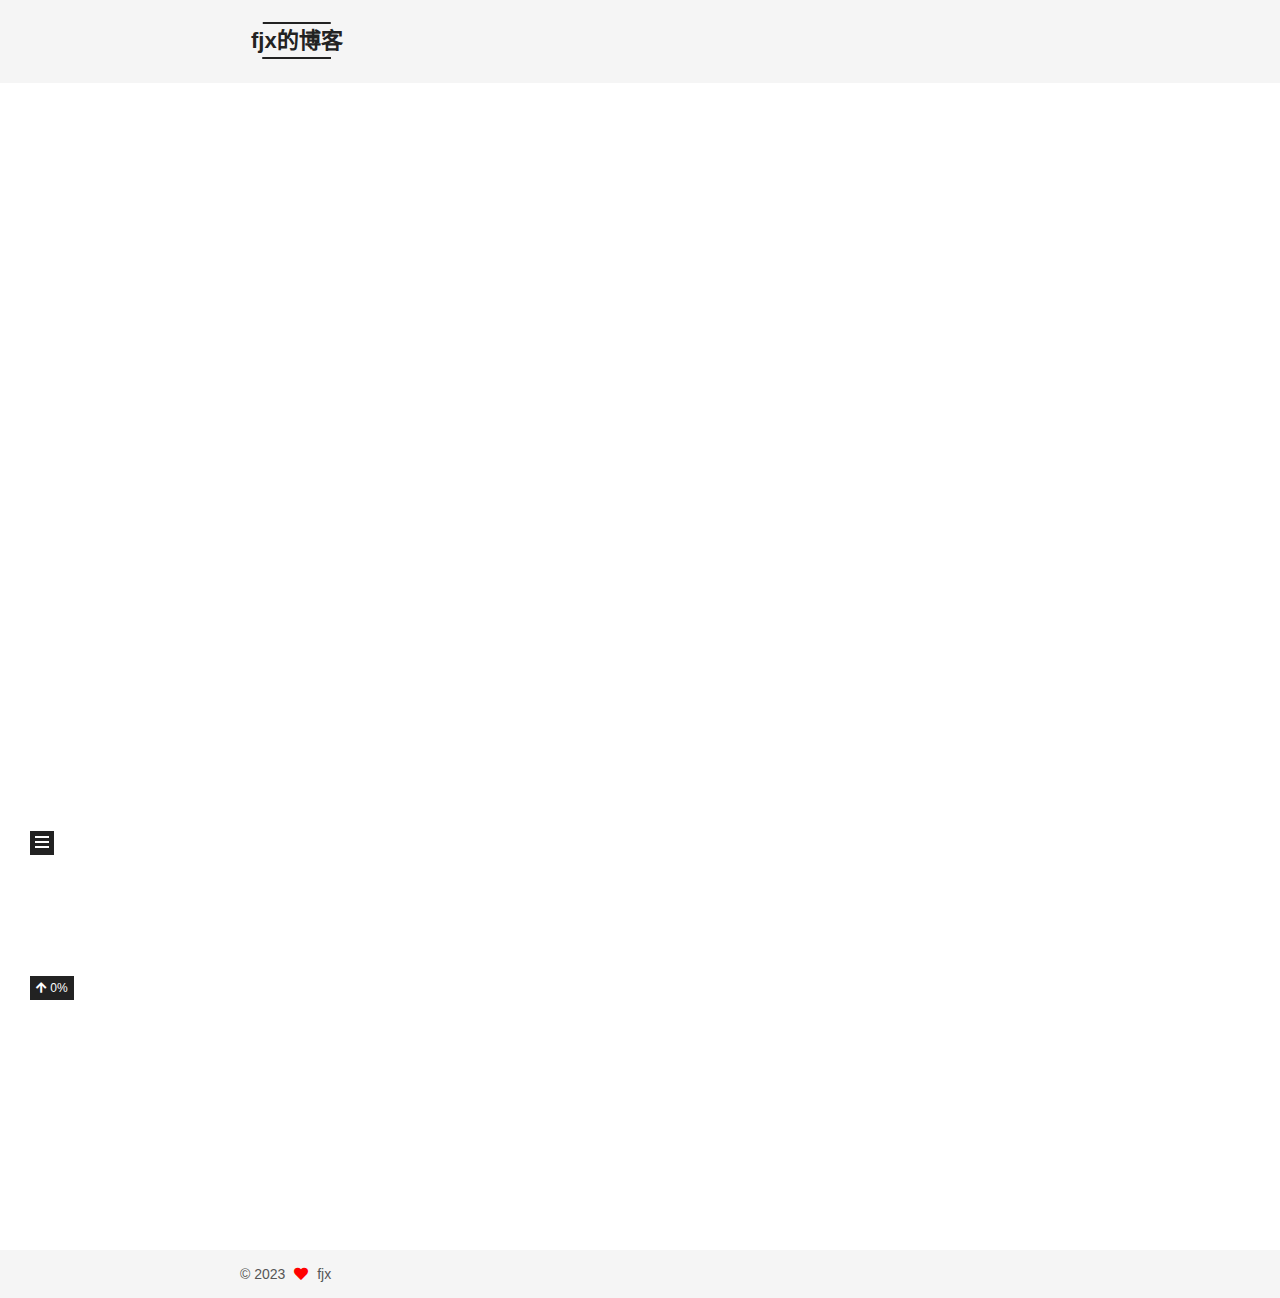
==== index.html @ c4d7c72d "Site updated: 2023-02-13 19:22:12" ====
<!DOCTYPE html>
<html lang="zh-CN">
<head>
  <meta charset="UTF-8">
<meta name="viewport" content="width=device-width, initial-scale=1, maximum-scale=2">
<meta name="theme-color" content="#222">
<meta name="generator" content="Hexo 6.3.0">
  <link rel="apple-touch-icon" sizes="180x180" href="/images/apple-touch-icon-next.png">
  <link rel="icon" type="image/png" sizes="32x32" href="/images/favicon-32x32-next.png">
  <link rel="icon" type="image/png" sizes="16x16" href="/images/favicon-16x16-next.png">
  <link rel="mask-icon" href="/images/logo.svg" color="#222">

<link rel="stylesheet" href="/css/main.css">


<link rel="stylesheet" href="/lib/font-awesome/css/all.min.css">

<script id="hexo-configurations">
    var NexT = window.NexT || {};
    var CONFIG = {"hostname":"example.com","root":"/","scheme":"Mist","version":"7.8.0","exturl":false,"sidebar":{"position":"left","display":"post","padding":18,"offset":12,"onmobile":false},"copycode":{"enable":false,"show_result":false,"style":null},"back2top":{"enable":true,"sidebar":false,"scrollpercent":true},"bookmark":{"enable":false,"color":"#222","save":"auto"},"fancybox":false,"mediumzoom":false,"lazyload":false,"pangu":false,"comments":{"style":"tabs","active":null,"storage":true,"lazyload":false,"nav":null},"algolia":{"hits":{"per_page":10},"labels":{"input_placeholder":"Search for Posts","hits_empty":"We didn't find any results for the search: ${query}","hits_stats":"${hits} results found in ${time} ms"}},"localsearch":{"enable":false,"trigger":"auto","top_n_per_article":1,"unescape":false,"preload":false},"motion":{"enable":true,"async":false,"transition":{"post_block":"fadeIn","post_header":"slideDownIn","post_body":"slideDownIn","coll_header":"slideLeftIn","sidebar":"slideUpIn"}},"path":"search.xml"};
  </script>

  <meta property="og:type" content="website">
<meta property="og:title" content="fjx的博客">
<meta property="og:url" content="http://example.com/index.html">
<meta property="og:site_name" content="fjx的博客">
<meta property="og:locale" content="zh_CN">
<meta property="article:author" content="fjx">
<meta name="twitter:card" content="summary">

<link rel="canonical" href="http://example.com/">


<script id="page-configurations">
  // https://hexo.io/docs/variables.html
  CONFIG.page = {
    sidebar: "",
    isHome : true,
    isPost : false,
    lang   : 'zh-CN'
  };
</script>

  <title>fjx的博客</title>
  






  <noscript>
  <style>
  .use-motion .brand,
  .use-motion .menu-item,
  .sidebar-inner,
  .use-motion .post-block,
  .use-motion .pagination,
  .use-motion .comments,
  .use-motion .post-header,
  .use-motion .post-body,
  .use-motion .collection-header { opacity: initial; }

  .use-motion .site-title,
  .use-motion .site-subtitle {
    opacity: initial;
    top: initial;
  }

  .use-motion .logo-line-before i { left: initial; }
  .use-motion .logo-line-after i { right: initial; }
  </style>
</noscript>

</head>

<body itemscope itemtype="http://schema.org/WebPage">
  <div class="container use-motion">
    <div class="headband"></div>

    <header class="header" itemscope itemtype="http://schema.org/WPHeader">
      <div class="header-inner"><div class="site-brand-container">
  <div class="site-nav-toggle">
    <div class="toggle" aria-label="切换导航栏">
      <span class="toggle-line toggle-line-first"></span>
      <span class="toggle-line toggle-line-middle"></span>
      <span class="toggle-line toggle-line-last"></span>
    </div>
  </div>

  <div class="site-meta">

    <a href="/" class="brand" rel="start">
      <span class="logo-line-before"><i></i></span>
      <h1 class="site-title">fjx的博客</h1>
      <span class="logo-line-after"><i></i></span>
    </a>
  </div>

  <div class="site-nav-right">
    <div class="toggle popup-trigger">
    </div>
  </div>
</div>




<nav class="site-nav">
  <ul id="menu" class="main-menu menu">
        <li class="menu-item menu-item-home">

    <a href="/" rel="section"><i class="home fa-fw"></i>首页</a>

  </li>
        <li class="menu-item menu-item-tags">

    <a href="/tags/" rel="section"><i class="tags fa-fw"></i>标签</a>

  </li>
        <li class="menu-item menu-item-categories">

    <a href="/categories/" rel="section"><i class="th fa-fw"></i>分类</a>

  </li>
        <li class="menu-item menu-item-archives">

    <a href="/archives/" rel="section"><i class="archive fa-fw"></i>归档</a>

  </li>
  </ul>
</nav>




</div>
    </header>

    
  <div class="back-to-top">
    <i class="fa fa-arrow-up"></i>
    <span>0%</span>
  </div>


    <main class="main">
      <div class="main-inner">
        <div class="content-wrap">
          

          <div class="content index posts-expand">
            
      
  
  
  <article itemscope itemtype="http://schema.org/Article" class="post-block" lang="zh-CN">
    <link itemprop="mainEntityOfPage" href="http://example.com/2023/02/13/hello-world/">

    <span hidden itemprop="author" itemscope itemtype="http://schema.org/Person">
      <meta itemprop="image" content="/images/avatar.gif">
      <meta itemprop="name" content="fjx">
      <meta itemprop="description" content="">
    </span>

    <span hidden itemprop="publisher" itemscope itemtype="http://schema.org/Organization">
      <meta itemprop="name" content="fjx的博客">
    </span>
      <header class="post-header">
        <h2 class="post-title" itemprop="name headline">
          
            <a href="/2023/02/13/hello-world/" class="post-title-link" itemprop="url">Hello World</a>
        </h2>

        <div class="post-meta">
            <span class="post-meta-item">
              <span class="post-meta-item-icon">
                <i class="far fa-calendar"></i>
              </span>
              <span class="post-meta-item-text">发表于</span>

              <time title="创建时间：2023-02-13 19:00:33" itemprop="dateCreated datePublished" datetime="2023-02-13T19:00:33+08:00">2023-02-13</time>
            </span>

          

        </div>
      </header>

    
    
    
    <div class="post-body" itemprop="articleBody">

      
          <p>Welcome to <a target="_blank" rel="noopener" href="https://hexo.io/">Hexo</a>! This is your very first post. Check <a target="_blank" rel="noopener" href="https://hexo.io/docs/">documentation</a> for more info. If you get any problems when using Hexo, you can find the answer in <a target="_blank" rel="noopener" href="https://hexo.io/docs/troubleshooting.html">troubleshooting</a> or you can ask me on <a target="_blank" rel="noopener" href="https://github.com/hexojs/hexo/issues">GitHub</a>.</p>
<h2 id="Quick-Start"><a href="#Quick-Start" class="headerlink" title="Quick Start"></a>Quick Start</h2><h3 id="Create-a-new-post"><a href="#Create-a-new-post" class="headerlink" title="Create a new post"></a>Create a new post</h3><figure class="highlight bash"><table><tr><td class="gutter"><pre><span class="line">1</span><br></pre></td><td class="code"><pre><span class="line">$ hexo new <span class="string">&quot;My New Post&quot;</span></span><br></pre></td></tr></table></figure>

<p>More info: <a target="_blank" rel="noopener" href="https://hexo.io/docs/writing.html">Writing</a></p>
<h3 id="Run-server"><a href="#Run-server" class="headerlink" title="Run server"></a>Run server</h3><figure class="highlight bash"><table><tr><td class="gutter"><pre><span class="line">1</span><br></pre></td><td class="code"><pre><span class="line">$ hexo server</span><br></pre></td></tr></table></figure>

<p>More info: <a target="_blank" rel="noopener" href="https://hexo.io/docs/server.html">Server</a></p>
<h3 id="Generate-static-files"><a href="#Generate-static-files" class="headerlink" title="Generate static files"></a>Generate static files</h3><figure class="highlight bash"><table><tr><td class="gutter"><pre><span class="line">1</span><br></pre></td><td class="code"><pre><span class="line">$ hexo generate</span><br></pre></td></tr></table></figure>

<p>More info: <a target="_blank" rel="noopener" href="https://hexo.io/docs/generating.html">Generating</a></p>
<h3 id="Deploy-to-remote-sites"><a href="#Deploy-to-remote-sites" class="headerlink" title="Deploy to remote sites"></a>Deploy to remote sites</h3><figure class="highlight bash"><table><tr><td class="gutter"><pre><span class="line">1</span><br></pre></td><td class="code"><pre><span class="line">$ hexo deploy</span><br></pre></td></tr></table></figure>

<p>More info: <a target="_blank" rel="noopener" href="https://hexo.io/docs/one-command-deployment.html">Deployment</a></p>

      
    </div>

    
    
    
      <footer class="post-footer">
        <div class="post-eof"></div>
      </footer>
  </article>
  
  
  


  



          </div>
          

<script>
  window.addEventListener('tabs:register', () => {
    let { activeClass } = CONFIG.comments;
    if (CONFIG.comments.storage) {
      activeClass = localStorage.getItem('comments_active') || activeClass;
    }
    if (activeClass) {
      let activeTab = document.querySelector(`a[href="#comment-${activeClass}"]`);
      if (activeTab) {
        activeTab.click();
      }
    }
  });
  if (CONFIG.comments.storage) {
    window.addEventListener('tabs:click', event => {
      if (!event.target.matches('.tabs-comment .tab-content .tab-pane')) return;
      let commentClass = event.target.classList[1];
      localStorage.setItem('comments_active', commentClass);
    });
  }
</script>

        </div>
          
  
  <div class="toggle sidebar-toggle">
    <span class="toggle-line toggle-line-first"></span>
    <span class="toggle-line toggle-line-middle"></span>
    <span class="toggle-line toggle-line-last"></span>
  </div>

  <aside class="sidebar">
    <div class="sidebar-inner">

      <ul class="sidebar-nav motion-element">
        <li class="sidebar-nav-toc">
          文章目录
        </li>
        <li class="sidebar-nav-overview">
          站点概览
        </li>
      </ul>

      <!--noindex-->
      <div class="post-toc-wrap sidebar-panel">
      </div>
      <!--/noindex-->

      <div class="site-overview-wrap sidebar-panel">
        <div class="site-author motion-element" itemprop="author" itemscope itemtype="http://schema.org/Person">
  <p class="site-author-name" itemprop="name">fjx</p>
  <div class="site-description" itemprop="description"></div>
</div>
<div class="site-state-wrap motion-element">
  <nav class="site-state">
      <div class="site-state-item site-state-posts">
          <a href="/archives/">
        
          <span class="site-state-item-count">1</span>
          <span class="site-state-item-name">日志</span>
        </a>
      </div>
  </nav>
</div>



      </div>

    </div>
  </aside>
  <div id="sidebar-dimmer"></div>


      </div>
    </main>

    <footer class="footer">
      <div class="footer-inner">
        

        

<div class="copyright">
  
  &copy; 
  <span itemprop="copyrightYear">2023</span>
  <span class="with-love">
    <i class="fa fa-heart"></i>
  </span>
  <span class="author" itemprop="copyrightHolder">fjx</span>
</div>

<!--
  <div class="powered-by">由 <a href="https://hexo.io/" class="theme-link" rel="noopener" target="_blank">Hexo</a> & <a href="https://mist.theme-next.org/" class="theme-link" rel="noopener" target="_blank">NexT.Mist</a> 强力驱动
  </div>-->

        








      </div>
    </footer>
  </div>

  
  <script src="/lib/anime.min.js"></script>
  <script src="/lib/velocity/velocity.min.js"></script>
  <script src="/lib/velocity/velocity.ui.min.js"></script>

<script src="/js/utils.js"></script>

<script src="/js/motion.js"></script>


<script src="/js/schemes/muse.js"></script>


<script src="/js/next-boot.js"></script>




  















  

  

</body>
</html>
---- css/main.css ----
:root {
  --body-bg-color: #fff;
  --content-bg-color: #f5f5f5;
  --card-bg-color: #f5f5f5;
  --text-color: #555;
  --blockquote-color: #666;
  --link-color: #555;
  --link-hover-color: #222;
  --brand-color: #222;
  --brand-hover-color: #222;
  --table-row-odd-bg-color: #f9f9f9;
  --table-row-hover-bg-color: #f5f5f5;
  --menu-item-bg-color: #ddd;
  --btn-default-bg: transparent;
  --btn-default-color: var(--link-color);
  --btn-default-border-color: var(--link-color);
  --btn-default-hover-bg: transparent;
  --btn-default-hover-color: var(--link-hover-color);
  --btn-default-hover-border-color: var(--link-hover-color);
}
html {
  line-height: 1.15; /* 1 */
  -webkit-text-size-adjust: 100%; /* 2 */
}
body {
  margin: 0;
}
main {
  display: block;
}
h1 {
  font-size: 2em;
  margin: 0.67em 0;
}
hr {
  box-sizing: content-box; /* 1 */
  height: 0; /* 1 */
  overflow: visible; /* 2 */
}
pre {
  font-family: monospace, monospace; /* 1 */
  font-size: 1em; /* 2 */
}
a {
  background: transparent;
}
abbr[title] {
  border-bottom: none; /* 1 */
  text-decoration: underline; /* 2 */
  text-decoration: underline dotted; /* 2 */
}
b,
strong {
  font-weight: bolder;
}
code,
kbd,
samp {
  font-family: monospace, monospace; /* 1 */
  font-size: 1em; /* 2 */
}
small {
  font-size: 80%;
}
sub,
sup {
  font-size: 75%;
  line-height: 0;
  position: relative;
  vertical-align: baseline;
}
sub {
  bottom: -0.25em;
}
sup {
  top: -0.5em;
}
img {
  border-style: none;
}
button,
input,
optgroup,
select,
textarea {
  font-family: inherit; /* 1 */
  font-size: 100%; /* 1 */
  line-height: 1.15; /* 1 */
  margin: 0; /* 2 */
}
button,
input {
/* 1 */
  overflow: visible;
}
button,
select {
/* 1 */
  text-transform: none;
}
button,
[type='button'],
[type='reset'],
[type='submit'] {
  -webkit-appearance: button;
}
button::-moz-focus-inner,
[type='button']::-moz-focus-inner,
[type='reset']::-moz-focus-inner,
[type='submit']::-moz-focus-inner {
  border-style: none;
  padding: 0;
}
button:-moz-focusring,
[type='button']:-moz-focusring,
[type='reset']:-moz-focusring,
[type='submit']:-moz-focusring {
  outline: 1px dotted ButtonText;
}
fieldset {
  padding: 0.35em 0.75em 0.625em;
}
legend {
  box-sizing: border-box; /* 1 */
  color: inherit; /* 2 */
  display: table; /* 1 */
  max-width: 100%; /* 1 */
  padding: 0; /* 3 */
  white-space: normal; /* 1 */
}
progress {
  vertical-align: baseline;
}
textarea {
  overflow: auto;
}
[type='checkbox'],
[type='radio'] {
  box-sizing: border-box; /* 1 */
  padding: 0; /* 2 */
}
[type='number']::-webkit-inner-spin-button,
[type='number']::-webkit-outer-spin-button {
  height: auto;
}
[type='search'] {
  outline-offset: -2px; /* 2 */
  -webkit-appearance: textfield; /* 1 */
}
[type='search']::-webkit-search-decoration {
  -webkit-appearance: none;
}
::-webkit-file-upload-button {
  font: inherit; /* 2 */
  -webkit-appearance: button; /* 1 */
}
details {
  display: block;
}
summary {
  display: list-item;
}
template {
  display: none;
}
[hidden] {
  display: none;
}
::selection {
  background: #262a30;
  color: #eee;
}
html,
body {
  height: 100%;
}
body {
  background: var(--body-bg-color);
  color: var(--text-color);
  font-family: 'Lato', "PingFang SC", "Microsoft YaHei", sans-serif;
  font-size: 1em;
  line-height: 2;
}
@media (max-width: 991px) {
  body {
    padding-left: 0 !important;
    padding-right: 0 !important;
  }
}
h1,
h2,
h3,
h4,
h5,
h6 {
  font-family: 'Lato', "PingFang SC", "Microsoft YaHei", sans-serif;
  font-weight: bold;
  line-height: 1.5;
  margin: 20px 0 15px;
}
h1 {
  font-size: 1.5em;
}
h2 {
  font-size: 1.375em;
}
h3 {
  font-size: 1.25em;
}
h4 {
  font-size: 1.125em;
}
h5 {
  font-size: 1em;
}
h6 {
  font-size: 0.875em;
}
p {
  margin: 0 0 20px 0;
}
a,
span.exturl {
  border-bottom: 1px solid #ccc;
  color: var(--link-color);
  outline: 0;
  text-decoration: none;
  overflow-wrap: break-word;
  word-wrap: break-word;
  cursor: pointer;
}
a:hover,
span.exturl:hover {
  border-bottom-color: var(--link-hover-color);
  color: var(--link-hover-color);
}
iframe,
img,
video {
  display: block;
  margin-left: auto;
  margin-right: auto;
  max-width: 100%;
}
hr {
  background-image: repeating-linear-gradient(-45deg, #ddd, #ddd 4px, transparent 4px, transparent 8px);
  border: 0;
  height: 3px;
  margin: 40px 0;
}
blockquote {
  border-left: 4px solid #ddd;
  color: var(--blockquote-color);
  margin: 0;
  padding: 0 15px;
}
blockquote cite::before {
  content: '-';
  padding: 0 5px;
}
dt {
  font-weight: bold;
}
dd {
  margin: 0;
  padding: 0;
}
kbd {
  background-color: #f5f5f5;
  background-image: linear-gradient(#eee, #fff, #eee);
  border: 1px solid #ccc;
  border-radius: 0.2em;
  box-shadow: 0.1em 0.1em 0.2em rgba(0,0,0,0.1);
  color: #555;
  font-family: inherit;
  padding: 0.1em 0.3em;
  white-space: nowrap;
}
.table-container {
  overflow: auto;
}
table {
  border-collapse: collapse;
  border-spacing: 0;
  font-size: 0.875em;
  margin: 0 0 20px 0;
  width: 100%;
}
tbody tr:nth-of-type(odd) {
  background: var(--table-row-odd-bg-color);
}
tbody tr:hover {
  background: var(--table-row-hover-bg-color);
}
caption,
th,
td {
  font-weight: normal;
  padding: 8px;
  vertical-align: middle;
}
th,
td {
  border: 1px solid #ddd;
  border-bottom: 3px solid #ddd;
}
th {
  font-weight: 700;
  padding-bottom: 10px;
}
td {
  border-bottom-width: 1px;
}
.btn {
  background: var(--btn-default-bg);
  border: 2px solid var(--btn-default-border-color);
  border-radius: 0;
  color: var(--btn-default-color);
  display: inline-block;
  font-size: 0.875em;
  line-height: 2;
  padding: 0 20px;
  text-decoration: none;
  transition-property: background-color;
  transition-delay: 0s;
  transition-duration: 0.2s;
  transition-timing-function: ease-in-out;
}
.btn:hover {
  background: var(--btn-default-hover-bg);
  border-color: var(--btn-default-hover-border-color);
  color: var(--btn-default-hover-color);
}
.btn + .btn {
  margin: 0 0 8px 8px;
}
.btn .fa-fw {
  text-align: left;
  width: 1.285714285714286em;
}
.toggle {
  line-height: 0;
}
.toggle .toggle-line {
  background: #fff;
  display: inline-block;
  height: 2px;
  left: 0;
  position: relative;
  top: 0;
  transition: all 0.4s;
  vertical-align: top;
  width: 100%;
}
.toggle .toggle-line:not(:first-child) {
  margin-top: 3px;
}
.toggle.toggle-arrow .toggle-line-first {
  left: 50%;
  top: 2px;
  transform: rotate(45deg);
  width: 50%;
}
.toggle.toggle-arrow .toggle-line-middle {
  left: 2px;
  width: 90%;
}
.toggle.toggle-arrow .toggle-line-last {
  left: 50%;
  top: -2px;
  transform: rotate(-45deg);
  width: 50%;
}
.toggle.toggle-close .toggle-line-first {
  transform: rotate(-45deg);
  top: 5px;
}
.toggle.toggle-close .toggle-line-middle {
  opacity: 0;
}
.toggle.toggle-close .toggle-line-last {
  transform: rotate(45deg);
  top: -5px;
}
.highlight,
pre {
  background: #f7f7f7;
  color: #4d4d4c;
  line-height: 1.6;
  margin: 0 auto 20px;
}
pre,
code {
  font-family: consolas, Menlo, monospace, "PingFang SC", "Microsoft YaHei";
}
code {
  background: #eee;
  border-radius: 3px;
  color: #555;
  padding: 2px 4px;
  overflow-wrap: break-word;
  word-wrap: break-word;
}
.highlight *::selection {
  background: #d6d6d6;
}
.highlight pre {
  border: 0;
  margin: 0;
  padding: 10px 0;
}
.highlight table {
  border: 0;
  margin: 0;
  width: auto;
}
.highlight td {
  border: 0;
  padding: 0;
}
.highlight figcaption {
  background: #eff2f3;
  color: #4d4d4c;
  display: flex;
  font-size: 0.875em;
  justify-content: space-between;
  line-height: 1.2;
  padding: 0.5em;
}
.highlight figcaption a {
  color: #4d4d4c;
}
.highlight figcaption a:hover {
  border-bottom-color: #4d4d4c;
}
.highlight .gutter {
  -moz-user-select: none;
  -ms-user-select: none;
  -webkit-user-select: none;
  user-select: none;
}
.highlight .gutter pre {
  background: #eff2f3;
  color: #869194;
  padding-left: 10px;
  padding-right: 10px;
  text-align: right;
}
.highlight .code pre {
  background: #f7f7f7;
  padding-left: 10px;
  width: 100%;
}
.gist table {
  width: auto;
}
.gist table td {
  border: 0;
}
pre {
  overflow: auto;
  padding: 10px;
}
pre code {
  background: none;
  color: #4d4d4c;
  font-size: 0.875em;
  padding: 0;
  text-shadow: none;
}
pre .deletion {
  background: #fdd;
}
pre .addition {
  background: #dfd;
}
pre .meta {
  color: #eab700;
  -moz-user-select: none;
  -ms-user-select: none;
  -webkit-user-select: none;
  user-select: none;
}
pre .comment {
  color: #8e908c;
}
pre .variable,
pre .attribute,
pre .tag,
pre .name,
pre .regexp,
pre .ruby .constant,
pre .xml .tag .title,
pre .xml .pi,
pre .xml .doctype,
pre .html .doctype,
pre .css .id,
pre .css .class,
pre .css .pseudo {
  color: #c82829;
}
pre .number,
pre .preprocessor,
pre .built_in,
pre .builtin-name,
pre .literal,
pre .params,
pre .constant,
pre .command {
  color: #f5871f;
}
pre .ruby .class .title,
pre .css .rules .attribute,
pre .string,
pre .symbol,
pre .value,
pre .inheritance,
pre .header,
pre .ruby .symbol,
pre .xml .cdata,
pre .special,
pre .formula {
  color: #718c00;
}
pre .title,
pre .css .hexcolor {
  color: #3e999f;
}
pre .function,
pre .python .decorator,
pre .python .title,
pre .ruby .function .title,
pre .ruby .title .keyword,
pre .perl .sub,
pre .javascript .title,
pre .coffeescript .title {
  color: #4271ae;
}
pre .keyword,
pre .javascript .function {
  color: #8959a8;
}
.blockquote-center {
  border-left: none;
  margin: 40px 0;
  padding: 0;
  position: relative;
  text-align: center;
}
.blockquote-center .fa {
  display: block;
  opacity: 0.6;
  position: absolute;
  width: 100%;
}
.blockquote-center .fa-quote-left {
  border-top: 1px solid #ccc;
  text-align: left;
  top: -20px;
}
.blockquote-center .fa-quote-right {
  border-bottom: 1px solid #ccc;
  text-align: right;
  bottom: -20px;
}
.blockquote-center p,
.blockquote-center div {
  text-align: center;
}
.post-body .group-picture img {
  margin: 0 auto;
  padding: 0 3px;
}
.group-picture-row {
  margin-bottom: 6px;
  overflow: hidden;
}
.group-picture-column {
  float: left;
  margin-bottom: 10px;
}
.post-body .label {
  color: #555;
  display: inline;
  padding: 0 2px;
}
.post-body .label.default {
  background: #f0f0f0;
}
.post-body .label.primary {
  background: #efe6f7;
}
.post-body .label.info {
  background: #e5f2f8;
}
.post-body .label.success {
  background: #e7f4e9;
}
.post-body .label.warning {
  background: #fcf6e1;
}
.post-body .label.danger {
  background: #fae8eb;
}
.post-body .tabs {
  margin-bottom: 20px;
}
.post-body .tabs,
.tabs-comment {
  display: block;
  padding-top: 10px;
  position: relative;
}
.post-body .tabs ul.nav-tabs,
.tabs-comment ul.nav-tabs {
  display: flex;
  flex-wrap: wrap;
  margin: 0;
  margin-bottom: -1px;
  padding: 0;
}
@media (max-width: 413px) {
  .post-body .tabs ul.nav-tabs,
  .tabs-comment ul.nav-tabs {
    display: block;
    margin-bottom: 5px;
  }
}
.post-body .tabs ul.nav-tabs li.tab,
.tabs-comment ul.nav-tabs li.tab {
  border-bottom: 1px solid #ddd;
  border-left: 1px solid transparent;
  border-right: 1px solid transparent;
  border-top: 3px solid transparent;
  flex-grow: 1;
  list-style-type: none;
  border-radius: 0 0 0 0;
}
@media (max-width: 413px) {
  .post-body .tabs ul.nav-tabs li.tab,
  .tabs-comment ul.nav-tabs li.tab {
    border-bottom: 1px solid transparent;
    border-left: 3px solid transparent;
    border-right: 1px solid transparent;
    border-top: 1px solid transparent;
  }
}
@media (max-width: 413px) {
  .post-body .tabs ul.nav-tabs li.tab,
  .tabs-comment ul.nav-tabs li.tab {
    border-radius: 0;
  }
}
.post-body .tabs ul.nav-tabs li.tab a,
.tabs-comment ul.nav-tabs li.tab a {
  border-bottom: initial;
  display: block;
  line-height: 1.8;
  outline: 0;
  padding: 0.25em 0.75em;
  text-align: center;
  transition-delay: 0s;
  transition-duration: 0.2s;
  transition-timing-function: ease-out;
}
.post-body .tabs ul.nav-tabs li.tab a i,
.tabs-comment ul.nav-tabs li.tab a i {
  width: 1.285714285714286em;
}
.post-body .tabs ul.nav-tabs li.tab.active,
.tabs-comment ul.nav-tabs li.tab.active {
  border-bottom: 1px solid transparent;
  border-left: 1px solid #ddd;
  border-right: 1px solid #ddd;
  border-top: 3px solid #fc6423;
}
@media (max-width: 413px) {
  .post-body .tabs ul.nav-tabs li.tab.active,
  .tabs-comment ul.nav-tabs li.tab.active {
    border-bottom: 1px solid #ddd;
    border-left: 3px solid #fc6423;
    border-right: 1px solid #ddd;
    border-top: 1px solid #ddd;
  }
}
.post-body .tabs ul.nav-tabs li.tab.active a,
.tabs-comment ul.nav-tabs li.tab.active a {
  color: var(--link-color);
  cursor: default;
}
.post-body .tabs .tab-content .tab-pane,
.tabs-comment .tab-content .tab-pane {
  border: 1px solid #ddd;
  border-top: 0;
  padding: 20px 20px 0 20px;
  border-radius: 0;
}
.post-body .tabs .tab-content .tab-pane:not(.active),
.tabs-comment .tab-content .tab-pane:not(.active) {
  display: none;
}
.post-body .tabs .tab-content .tab-pane.active,
.tabs-comment .tab-content .tab-pane.active {
  display: block;
}
.post-body .tabs .tab-content .tab-pane.active:nth-of-type(1),
.tabs-comment .tab-content .tab-pane.active:nth-of-type(1) {
  border-radius: 0 0 0 0;
}
@media (max-width: 413px) {
  .post-body .tabs .tab-content .tab-pane.active:nth-of-type(1),
  .tabs-comment .tab-content .tab-pane.active:nth-of-type(1) {
    border-radius: 0;
  }
}
.post-body .note {
  border-radius: 3px;
  margin-bottom: 20px;
  padding: 1em;
  position: relative;
  border: 1px solid #eee;
  border-left-width: 5px;
}
.post-body .note h2,
.post-body .note h3,
.post-body .note h4,
.post-body .note h5,
.post-body .note h6 {
  margin-top: 0;
  border-bottom: initial;
  margin-bottom: 0;
  padding-top: 0;
}
.post-body .note p:first-child,
.post-body .note ul:first-child,
.post-body .note ol:first-child,
.post-body .note table:first-child,
.post-body .note pre:first-child,
.post-body .note blockquote:first-child,
.post-body .note img:first-child {
  margin-top: 0;
}
.post-body .note p:last-child,
.post-body .note ul:last-child,
.post-body .note ol:last-child,
.post-body .note table:last-child,
.post-body .note pre:last-child,
.post-body .note blockquote:last-child,
.post-body .note img:last-child {
  margin-bottom: 0;
}
.post-body .note.default {
  border-left-color: #777;
}
.post-body .note.default h2,
.post-body .note.default h3,
.post-body .note.default h4,
.post-body .note.default h5,
.post-body .note.default h6 {
  color: #777;
}
.post-body .note.primary {
  border-left-color: #6f42c1;
}
.post-body .note.primary h2,
.post-body .note.primary h3,
.post-body .note.primary h4,
.post-body .note.primary h5,
.post-body .note.primary h6 {
  color: #6f42c1;
}
.post-body .note.info {
  border-left-color: #428bca;
}
.post-body .note.info h2,
.post-body .note.info h3,
.post-body .note.info h4,
.post-body .note.info h5,
.post-body .note.info h6 {
  color: #428bca;
}
.post-body .note.success {
  border-left-color: #5cb85c;
}
.post-body .note.success h2,
.post-body .note.success h3,
.post-body .note.success h4,
.post-body .note.success h5,
.post-body .note.success h6 {
  color: #5cb85c;
}
.post-body .note.warning {
  border-left-color: #f0ad4e;
}
.post-body .note.warning h2,
.post-body .note.warning h3,
.post-body .note.warning h4,
.post-body .note.warning h5,
.post-body .note.warning h6 {
  color: #f0ad4e;
}
.post-body .note.danger {
  border-left-color: #d9534f;
}
.post-body .note.danger h2,
.post-body .note.danger h3,
.post-body .note.danger h4,
.post-body .note.danger h5,
.post-body .note.danger h6 {
  color: #d9534f;
}
.pagination .prev,
.pagination .next,
.pagination .page-number,
.pagination .space {
  display: inline-block;
  margin: 0 10px;
  padding: 0 11px;
  position: relative;
  top: -1px;
}
@media (max-width: 767px) {
  .pagination .prev,
  .pagination .next,
  .pagination .page-number,
  .pagination .space {
    margin: 0 5px;
  }
}
.pagination {
  border-top: 1px solid #eee;
  margin: 120px 0 0;
  text-align: center;
}
.pagination .prev,
.pagination .next,
.pagination .page-number {
  border-bottom: 0;
  border-top: 1px solid #eee;
  transition-property: border-color;
  transition-delay: 0s;
  transition-duration: 0.2s;
  transition-timing-function: ease-in-out;
}
.pagination .prev:hover,
.pagination .next:hover,
.pagination .page-number:hover {
  border-top-color: #222;
}
.pagination .space {
  margin: 0;
  padding: 0;
}
.pagination .prev {
  margin-left: 0;
}
.pagination .next {
  margin-right: 0;
}
.pagination .page-number.current {
  background: #ccc;
  border-top-color: #ccc;
  color: #fff;
}
@media (max-width: 767px) {
  .pagination {
    border-top: none;
  }
  .pagination .prev,
  .pagination .next,
  .pagination .page-number {
    border-bottom: 1px solid #eee;
    border-top: 0;
    margin-bottom: 10px;
    padding: 0 10px;
  }
  .pagination .prev:hover,
  .pagination .next:hover,
  .pagination .page-number:hover {
    border-bottom-color: #222;
  }
}
.comments {
  margin-top: 60px;
  overflow: hidden;
}
.comment-button-group {
  display: flex;
  flex-wrap: wrap-reverse;
  justify-content: center;
  margin: 1em 0;
}
.comment-button-group .comment-button {
  margin: 0.1em 0.2em;
}
.comment-button-group .comment-button.active {
  background: var(--btn-default-hover-bg);
  border-color: var(--btn-default-hover-border-color);
  color: var(--btn-default-hover-color);
}
.comment-position {
  display: none;
}
.comment-position.active {
  display: block;
}
.tabs-comment {
  background: var(--content-bg-color);
  margin-top: 4em;
  padding-top: 0;
}
.tabs-comment .comments {
  border: 0;
  box-shadow: none;
  margin-top: 0;
  padding-top: 0;
}
.container {
  min-height: 100%;
  position: relative;
}
.main-inner {
  margin: 0 auto;
  width: 700px;
}
@media (min-width: 1200px) {
  .main-inner {
    width: 800px;
  }
}
@media (min-width: 1600px) {
  .main-inner {
    width: 900px;
  }
}
@media (max-width: 767px) {
  .content-wrap {
    padding: 0 20px;
  }
}
.header {
  background: transparent;
}
.header-inner {
  margin: 0 auto;
  width: 700px;
}
@media (min-width: 1200px) {
  .header-inner {
    width: 800px;
  }
}
@media (min-width: 1600px) {
  .header-inner {
    width: 900px;
  }
}
.site-brand-container {
  display: flex;
  flex-shrink: 0;
  padding: 0 10px;
}
.headband {
  background: #222;
  height: 3px;
}
.site-meta {
  flex-grow: 1;
  text-align: left;
}
@media (max-width: 767px) {
  .site-meta {
    text-align: center;
  }
}
.brand {
  border-bottom: none;
  color: var(--brand-color);
  display: inline-block;
  line-height: 1.375em;
  padding: 0 40px;
  position: relative;
}
.brand:hover {
  color: var(--brand-hover-color);
}
.site-title {
  font-family: 'Lato', "PingFang SC", "Microsoft YaHei", sans-serif;
  font-size: 1.375em;
  font-weight: normal;
  margin: 0;
}
.site-subtitle {
  color: #999;
  font-size: 0.8125em;
  margin: 10px 0;
}
.use-motion .brand {
  opacity: 0;
}
.use-motion .site-title,
.use-motion .site-subtitle,
.use-motion .custom-logo-image {
  opacity: 0;
  position: relative;
  top: -10px;
}
.site-nav-toggle,
.site-nav-right {
  display: none;
}
@media (max-width: 767px) {
  .site-nav-toggle,
  .site-nav-right {
    display: flex;
    flex-direction: column;
    justify-content: center;
  }
}
.site-nav-toggle .toggle,
.site-nav-right .toggle {
  color: var(--text-color);
  padding: 10px;
  width: 22px;
}
.site-nav-toggle .toggle .toggle-line,
.site-nav-right .toggle .toggle-line {
  background: var(--text-color);
  border-radius: 1px;
}
.site-nav {
  display: block;
}
@media (max-width: 767px) {
  .site-nav {
    clear: both;
    display: none;
  }
}
.site-nav.site-nav-on {
  display: block;
}
.menu {
  margin-top: 20px;
  padding-left: 0;
  text-align: center;
}
.menu-item {
  display: inline-block;
  list-style: none;
  margin: 0 10px;
}
@media (max-width: 767px) {
  .menu-item {
    display: block;
    margin-top: 10px;
  }
  .menu-item.menu-item-search {
    display: none;
  }
}
.menu-item a,
.menu-item span.exturl {
  border-bottom: 0;
  display: block;
  font-size: 0.8125em;
  transition-property: border-color;
  transition-delay: 0s;
  transition-duration: 0.2s;
  transition-timing-function: ease-in-out;
}
@media (hover: none) {
  .menu-item a:hover,
  .menu-item span.exturl:hover {
    border-bottom-color: transparent !important;
  }
}
.menu-item .fa,
.menu-item .fab,
.menu-item .far,
.menu-item .fas {
  margin-right: 8px;
}
.menu-item .badge {
  display: inline-block;
  font-weight: bold;
  line-height: 1;
  margin-left: 0.35em;
  margin-top: 0.35em;
  text-align: center;
  white-space: nowrap;
}
@media (max-width: 767px) {
  .menu-item .badge {
    float: right;
    margin-left: 0;
  }
}
.menu-item-active a,
.menu .menu-item a:hover,
.menu .menu-item span.exturl:hover {
  background: var(--menu-item-bg-color);
}
.use-motion .menu-item {
  opacity: 0;
}
.sidebar {
  background: #222;
  bottom: 0;
  box-shadow: inset 0 2px 6px #000;
  position: fixed;
  top: 0;
}
@media (max-width: 991px) {
  .sidebar {
    display: none;
  }
}
.sidebar-inner {
  color: #999;
  padding: 18px 10px;
  text-align: center;
}
.cc-license {
  margin-top: 10px;
  text-align: center;
}
.cc-license .cc-opacity {
  border-bottom: none;
  opacity: 0.7;
}
.cc-license .cc-opacity:hover {
  opacity: 0.9;
}
.cc-license img {
  display: inline-block;
}
.site-author-image {
  border: 2px solid #333;
  display: block;
  margin: 0 auto;
  max-width: 96px;
  padding: 2px;
}
.site-author-name {
  color: #f5f5f5;
  font-weight: normal;
  margin: 5px 0 0;
  text-align: center;
}
.site-description {
  color: #999;
  font-size: 1em;
  margin-top: 5px;
  text-align: center;
}
.links-of-author {
  margin-top: 15px;
}
.links-of-author a,
.links-of-author span.exturl {
  border-bottom-color: #555;
  display: inline-block;
  font-size: 0.8125em;
  margin-bottom: 10px;
  margin-right: 10px;
  vertical-align: middle;
}
.links-of-author a::before,
.links-of-author span.exturl::before {
  background: #f5ff7c;
  border-radius: 50%;
  content: ' ';
  display: inline-block;
  height: 4px;
  margin-right: 3px;
  vertical-align: middle;
  width: 4px;
}
.sidebar-button {
  margin-top: 15px;
}
.sidebar-button a {
  border: 1px solid #fc6423;
  border-radius: 4px;
  color: #fc6423;
  display: inline-block;
  padding: 0 15px;
}
.sidebar-button a .fa,
.sidebar-button a .fab,
.sidebar-button a .far,
.sidebar-button a .fas {
  margin-right: 5px;
}
.sidebar-button a:hover {
  background: #fc6423;
  border: 1px solid #fc6423;
  color: #fff;
}
.sidebar-button a:hover .fa,
.sidebar-button a:hover .fab,
.sidebar-button a:hover .far,
.sidebar-button a:hover .fas {
  color: #fff;
}
.links-of-blogroll {
  font-size: 0.8125em;
  margin-top: 10px;
}
.links-of-blogroll-title {
  font-size: 0.875em;
  font-weight: 600;
  margin-top: 0;
}
.links-of-blogroll-list {
  list-style: none;
  margin: 0;
  padding: 0;
}
#sidebar-dimmer {
  display: none;
}
@media (max-width: 767px) {
  #sidebar-dimmer {
    background: #000;
    display: block;
    height: 100%;
    left: 100%;
    opacity: 0;
    position: fixed;
    top: 0;
    width: 100%;
    z-index: 1100;
  }
  .sidebar-active + #sidebar-dimmer {
    opacity: 0.7;
    transform: translateX(-100%);
    transition: opacity 0.5s;
  }
}
.sidebar-nav {
  margin: 0;
  padding-bottom: 20px;
  padding-left: 0;
}
.sidebar-nav li {
  border-bottom: 1px solid transparent;
  color: #666;
  cursor: pointer;
  display: inline-block;
  font-size: 0.875em;
}
.sidebar-nav li.sidebar-nav-overview {
  margin-left: 10px;
}
.sidebar-nav li:hover {
  color: #f5f5f5;
}
.sidebar-nav .sidebar-nav-active {
  border-bottom-color: #87daff;
  color: #87daff;
}
.sidebar-nav .sidebar-nav-active:hover {
  color: #87daff;
}
.sidebar-panel {
  display: none;
  overflow-x: hidden;
  overflow-y: auto;
}
.sidebar-panel-active {
  display: block;
}
.sidebar-toggle {
  background: #222;
  bottom: 45px;
  cursor: pointer;
  height: 14px;
  left: 30px;
  padding: 5px;
  position: fixed;
  width: 14px;
  z-index: 1300;
}
@media (max-width: 991px) {
  .sidebar-toggle {
    left: 20px;
    opacity: 0.8;
    display: none;
  }
}
.sidebar-toggle:hover .toggle-line {
  background: #87daff;
}
.post-toc {
  font-size: 0.875em;
}
.post-toc ol {
  list-style: none;
  margin: 0;
  padding: 0 2px 5px 10px;
  text-align: left;
}
.post-toc ol > ol {
  padding-left: 0;
}
.post-toc ol a {
  transition-property: all;
  transition-delay: 0s;
  transition-duration: 0.2s;
  transition-timing-function: ease-in-out;
}
.post-toc .nav-item {
  line-height: 1.8;
  overflow: hidden;
  text-overflow: ellipsis;
  white-space: nowrap;
}
.post-toc .nav .nav-child {
  display: none;
}
.post-toc .nav .active > .nav-child {
  display: block;
}
.post-toc .nav .active-current > .nav-child {
  display: block;
}
.post-toc .nav .active-current > .nav-child > .nav-item {
  display: block;
}
.post-toc .nav .active > a {
  border-bottom-color: #87daff;
  color: #87daff;
}
.post-toc .nav .active-current > a {
  color: #87daff;
}
.post-toc .nav .active-current > a:hover {
  color: #87daff;
}
.site-state {
  display: flex;
  justify-content: center;
  line-height: 1.4;
  margin-top: 10px;
  overflow: hidden;
  text-align: center;
  white-space: nowrap;
}
.site-state-item {
  padding: 0 15px;
}
.site-state-item:not(:first-child) {
  border-left: 1px solid #333;
}
.site-state-item a {
  border-bottom: none;
}
.site-state-item-count {
  display: block;
  font-size: 1.25em;
  font-weight: 600;
  text-align: center;
}
.site-state-item-name {
  color: inherit;
  font-size: 0.875em;
}
.footer {
  color: #999;
  font-size: 0.875em;
  padding: 20px 0;
}
.footer.footer-fixed {
  bottom: 0;
  left: 0;
  position: absolute;
  right: 0;
}
.footer-inner {
  box-sizing: border-box;
  margin: 0 auto;
  text-align: center;
  width: 700px;
}
@media (min-width: 1200px) {
  .footer-inner {
    width: 800px;
  }
}
@media (min-width: 1600px) {
  .footer-inner {
    width: 900px;
  }
}
.languages {
  display: inline-block;
  font-size: 1.125em;
  position: relative;
}
.languages .lang-select-label span {
  margin: 0 0.5em;
}
.languages .lang-select {
  height: 100%;
  left: 0;
  opacity: 0;
  position: absolute;
  top: 0;
  width: 100%;
}
.with-love {
  color: #ff0000;
  display: inline-block;
  margin: 0 5px;
}
.powered-by,
.theme-info {
  display: inline-block;
}
@-moz-keyframes iconAnimate {
  0%, 100% {
    transform: scale(1);
  }
  10%, 30% {
    transform: scale(0.9);
  }
  20%, 40%, 60%, 80% {
    transform: scale(1.1);
  }
  50%, 70% {
    transform: scale(1.1);
  }
}
@-webkit-keyframes iconAnimate {
  0%, 100% {
    transform: scale(1);
  }
  10%, 30% {
    transform: scale(0.9);
  }
  20%, 40%, 60%, 80% {
    transform: scale(1.1);
  }
  50%, 70% {
    transform: scale(1.1);
  }
}
@-o-keyframes iconAnimate {
  0%, 100% {
    transform: scale(1);
  }
  10%, 30% {
    transform: scale(0.9);
  }
  20%, 40%, 60%, 80% {
    transform: scale(1.1);
  }
  50%, 70% {
    transform: scale(1.1);
  }
}
@keyframes iconAnimate {
  0%, 100% {
    transform: scale(1);
  }
  10%, 30% {
    transform: scale(0.9);
  }
  20%, 40%, 60%, 80% {
    transform: scale(1.1);
  }
  50%, 70% {
    transform: scale(1.1);
  }
}
.back-to-top {
  font-size: 12px;
  text-align: center;
  transition-delay: 0s;
  transition-duration: 0.2s;
  transition-timing-function: ease-in-out;
}
.back-to-top {
  background: #222;
  bottom: -100px;
  box-sizing: border-box;
  color: #fff;
  cursor: pointer;
  left: 30px;
  opacity: 1;
  padding: 0 6px;
  position: fixed;
  transition-property: bottom;
  z-index: 1300;
  width: initial;
}
.back-to-top:hover {
  color: #87daff;
}
.back-to-top.back-to-top-on {
  bottom: 19px;
}
@media (max-width: 991px) {
  .back-to-top {
    left: 20px;
    opacity: 0.8;
  }
}
.post-body {
  font-family: 'Lato', "PingFang SC", "Microsoft YaHei", sans-serif;
  overflow-wrap: break-word;
  word-wrap: break-word;
}
@media (min-width: 1200px) {
  .post-body {
    font-size: 1.125em;
  }
}
.post-body .exturl .fa {
  font-size: 0.875em;
  margin-left: 4px;
}
.post-body .image-caption,
.post-body .figure .caption {
  color: #999;
  font-size: 0.875em;
  font-weight: bold;
  line-height: 1;
  margin: -20px auto 15px;
  text-align: center;
}
.post-sticky-flag {
  display: inline-block;
  transform: rotate(30deg);
}
.post-button {
  margin-top: 40px;
  text-align: center;
}
.use-motion .post-block,
.use-motion .pagination,
.use-motion .comments {
  opacity: 0;
}
.use-motion .post-header {
  opacity: 0;
}
.use-motion .post-body {
  opacity: 0;
}
.use-motion .collection-header {
  opacity: 0;
}
.posts-collapse {
  margin-left: 35px;
  position: relative;
}
@media (max-width: 767px) {
  .posts-collapse {
    margin-left: 0px;
    margin-right: 0px;
  }
}
.posts-collapse .collection-title {
  font-size: 1.125em;
  position: relative;
}
.posts-collapse .collection-title::before {
  background: #999;
  border: 1px solid #fff;
  border-radius: 50%;
  content: ' ';
  height: 10px;
  left: 0;
  margin-left: -6px;
  margin-top: -4px;
  position: absolute;
  top: 50%;
  width: 10px;
}
.posts-collapse .collection-year {
  font-size: 1.5em;
  font-weight: bold;
  margin: 60px 0;
  position: relative;
}
.posts-collapse .collection-year::before {
  background: #bbb;
  border-radius: 50%;
  content: ' ';
  height: 8px;
  left: 0;
  margin-left: -4px;
  margin-top: -4px;
  position: absolute;
  top: 50%;
  width: 8px;
}
.posts-collapse .collection-header {
  display: block;
  margin: 0 0 0 20px;
}
.posts-collapse .collection-header small {
  color: #bbb;
  margin-left: 5px;
}
.posts-collapse .post-header {
  border-bottom: 1px dashed #ccc;
  margin: 30px 0;
  padding-left: 15px;
  position: relative;
  transition-property: border;
  transition-delay: 0s;
  transition-duration: 0.2s;
  transition-timing-function: ease-in-out;
}
.posts-collapse .post-header::before {
  background: #bbb;
  border: 1px solid #fff;
  border-radius: 50%;
  content: ' ';
  height: 6px;
  left: 0;
  margin-left: -4px;
  position: absolute;
  top: 0.75em;
  transition-property: background;
  width: 6px;
  transition-delay: 0s;
  transition-duration: 0.2s;
  transition-timing-function: ease-in-out;
}
.posts-collapse .post-header:hover {
  border-bottom-color: #666;
}
.posts-collapse .post-header:hover::before {
  background: #222;
}
.posts-collapse .post-meta {
  display: inline;
  font-size: 0.75em;
  margin-right: 10px;
}
.posts-collapse .post-title {
  display: inline;
}
.posts-collapse .post-title a,
.posts-collapse .post-title span.exturl {
  border-bottom: none;
  color: var(--link-color);
}
.posts-collapse .post-title .fa-external-link-alt {
  font-size: 0.875em;
  margin-left: 5px;
}
.posts-collapse::before {
  background: #f5f5f5;
  content: ' ';
  height: 100%;
  left: 0;
  margin-left: -2px;
  position: absolute;
  top: 1.25em;
  width: 4px;
}
.post-eof {
  background: #ccc;
  height: 1px;
  margin: 80px auto 60px;
  text-align: center;
  width: 8%;
}
.post-block:last-of-type .post-eof {
  display: none;
}
.content {
  padding-top: 40px;
}
@media (min-width: 992px) {
  .post-body {
    text-align: justify;
  }
}
@media (max-width: 991px) {
  .post-body {
    text-align: justify;
  }
}
.post-body h1,
.post-body h2,
.post-body h3,
.post-body h4,
.post-body h5,
.post-body h6 {
  padding-top: 10px;
}
.post-body h1 .header-anchor,
.post-body h2 .header-anchor,
.post-body h3 .header-anchor,
.post-body h4 .header-anchor,
.post-body h5 .header-anchor,
.post-body h6 .header-anchor {
  border-bottom-style: none;
  color: #ccc;
  float: right;
  margin-left: 10px;
  visibility: hidden;
}
.post-body h1 .header-anchor:hover,
.post-body h2 .header-anchor:hover,
.post-body h3 .header-anchor:hover,
.post-body h4 .header-anchor:hover,
.post-body h5 .header-anchor:hover,
.post-body h6 .header-anchor:hover {
  color: inherit;
}
.post-body h1:hover .header-anchor,
.post-body h2:hover .header-anchor,
.post-body h3:hover .header-anchor,
.post-body h4:hover .header-anchor,
.post-body h5:hover .header-anchor,
.post-body h6:hover .header-anchor {
  visibility: visible;
}
.post-body iframe,
.post-body img,
.post-body video {
  margin-bottom: 20px;
}
.post-body .video-container {
  height: 0;
  margin-bottom: 20px;
  overflow: hidden;
  padding-top: 75%;
  position: relative;
  width: 100%;
}
.post-body .video-container iframe,
.post-body .video-container object,
.post-body .video-container embed {
  height: 100%;
  left: 0;
  margin: 0;
  position: absolute;
  top: 0;
  width: 100%;
}
.post-gallery {
  align-items: center;
  display: grid;
  grid-gap: 10px;
  grid-template-columns: 1fr 1fr 1fr;
  margin-bottom: 20px;
}
@media (max-width: 767px) {
  .post-gallery {
    grid-template-columns: 1fr 1fr;
  }
}
.post-gallery a {
  border: 0;
}
.post-gallery img {
  margin: 0;
}
.posts-expand .post-header {
  font-size: 1.125em;
}
.posts-expand .post-title {
  font-size: 1.5em;
  font-weight: normal;
  margin: initial;
  text-align: center;
  overflow-wrap: break-word;
  word-wrap: break-word;
}
.posts-expand .post-title-link {
  border-bottom: none;
  color: var(--link-color);
  display: inline-block;
  position: relative;
  vertical-align: top;
}
.posts-expand .post-title-link::before {
  background: var(--link-color);
  bottom: 0;
  content: '';
  height: 2px;
  left: 0;
  position: absolute;
  transform: scaleX(0);
  visibility: hidden;
  width: 100%;
  transition-delay: 0s;
  transition-duration: 0.2s;
  transition-timing-function: ease-in-out;
}
.posts-expand .post-title-link:hover::before {
  transform: scaleX(1);
  visibility: visible;
}
.posts-expand .post-title-link .fa-external-link-alt {
  font-size: 0.875em;
  margin-left: 5px;
}
.posts-expand .post-meta {
  color: #999;
  font-family: 'Lato', "PingFang SC", "Microsoft YaHei", sans-serif;
  font-size: 0.75em;
  margin: 3px 0 60px 0;
  text-align: center;
}
.posts-expand .post-meta .post-description {
  font-size: 0.875em;
  margin-top: 2px;
}
.posts-expand .post-meta time {
  border-bottom: 1px dashed #999;
  cursor: pointer;
}
.post-meta .post-meta-item + .post-meta-item::before {
  content: '|';
  margin: 0 0.5em;
}
.post-meta-divider {
  margin: 0 0.5em;
}
.post-meta-item-icon {
  margin-right: 3px;
}
@media (max-width: 991px) {
  .post-meta-item-icon {
    display: inline-block;
  }
}
@media (max-width: 991px) {
  .post-meta-item-text {
    display: none;
  }
}
.post-nav {
  border-top: 1px solid #eee;
  display: flex;
  justify-content: space-between;
  margin-top: 15px;
  padding: 10px 5px 0;
}
.post-nav-item {
  flex: 1;
}
.post-nav-item a {
  border-bottom: none;
  display: block;
  font-size: 0.875em;
  line-height: 1.6;
  position: relative;
}
.post-nav-item a:active {
  top: 2px;
}
.post-nav-item .fa {
  font-size: 0.75em;
}
.post-nav-item:first-child {
  margin-right: 15px;
}
.post-nav-item:first-child .fa {
  margin-right: 5px;
}
.post-nav-item:last-child {
  margin-left: 15px;
  text-align: right;
}
.post-nav-item:last-child .fa {
  margin-left: 5px;
}
.rtl.post-body p,
.rtl.post-body a,
.rtl.post-body h1,
.rtl.post-body h2,
.rtl.post-body h3,
.rtl.post-body h4,
.rtl.post-body h5,
.rtl.post-body h6,
.rtl.post-body li,
.rtl.post-body ul,
.rtl.post-body ol {
  direction: rtl;
  font-family: UKIJ Ekran;
}
.rtl.post-title {
  font-family: UKIJ Ekran;
}
.post-tags {
  margin-top: 40px;
  text-align: center;
}
.post-tags a {
  display: inline-block;
  font-size: 0.8125em;
}
.post-tags a:not(:last-child) {
  margin-right: 10px;
}
.post-widgets {
  border-top: 1px solid #eee;
  margin-top: 15px;
  text-align: center;
}
.wp_rating {
  height: 20px;
  line-height: 20px;
  margin-top: 10px;
  padding-top: 6px;
  text-align: center;
}
.social-like {
  display: flex;
  font-size: 0.875em;
  justify-content: center;
  text-align: center;
}
.reward-container {
  margin: 20px auto;
  padding: 10px 0;
  text-align: center;
  width: 90%;
}
.reward-container button {
  background: transparent;
  border: 1px solid #fc6423;
  border-radius: 0;
  color: #fc6423;
  cursor: pointer;
  line-height: 2;
  outline: 0;
  padding: 0 15px;
  vertical-align: text-top;
}
.reward-container button:hover {
  background: #fc6423;
  border: 1px solid transparent;
  color: #fa9366;
}
#qr {
  padding-top: 20px;
}
#qr a {
  border: 0;
}
#qr img {
  display: inline-block;
  margin: 0.8em 2em 0 2em;
  max-width: 100%;
  width: 180px;
}
#qr p {
  text-align: center;
}
.category-all-page .category-all-title {
  text-align: center;
}
.category-all-page .category-all {
  margin-top: 20px;
}
.category-all-page .category-list {
  list-style: none;
  margin: 0;
  padding: 0;
}
.category-all-page .category-list-item {
  margin: 5px 10px;
}
.category-all-page .category-list-count {
  color: #bbb;
}
.category-all-page .category-list-count::before {
  content: ' (';
  display: inline;
}
.category-all-page .category-list-count::after {
  content: ') ';
  display: inline;
}
.category-all-page .category-list-child {
  padding-left: 10px;
}
.event-list {
  padding: 0;
}
.event-list hr {
  background: #222;
  margin: 20px 0 45px 0;
}
.event-list hr::after {
  background: #222;
  color: #fff;
  content: 'NOW';
  display: inline-block;
  font-weight: bold;
  padding: 0 5px;
  text-align: right;
}
.event-list .event {
  background: #222;
  margin: 20px 0;
  min-height: 40px;
  padding: 15px 0 15px 10px;
}
.event-list .event .event-summary {
  color: #fff;
  margin: 0;
  padding-bottom: 3px;
}
.event-list .event .event-summary::before {
  animation: dot-flash 1s alternate infinite ease-in-out;
  color: #fff;
  content: '\f111';
  display: inline-block;
  font-size: 10px;
  margin-right: 25px;
  vertical-align: middle;
  font-family: 'Font Awesome 5 Free';
  font-weight: 900;
}
.event-list .event .event-relative-time {
  color: #bbb;
  display: inline-block;
  font-size: 12px;
  font-weight: normal;
  padding-left: 12px;
}
.event-list .event .event-details {
  color: #fff;
  display: block;
  line-height: 18px;
  margin-left: 56px;
  padding-bottom: 6px;
  padding-top: 3px;
  text-indent: -24px;
}
.event-list .event .event-details::before {
  color: #fff;
  display: inline-block;
  margin-right: 9px;
  text-align: center;
  text-indent: 0;
  width: 14px;
  font-family: 'Font Awesome 5 Free';
  font-weight: 900;
}
.event-list .event .event-details.event-location::before {
  content: '\f041';
}
.event-list .event .event-details.event-duration::before {
  content: '\f017';
}
.event-list .event-past {
  background: #f5f5f5;
}
.event-list .event-past .event-summary,
.event-list .event-past .event-details {
  color: #bbb;
  opacity: 0.9;
}
.event-list .event-past .event-summary::before,
.event-list .event-past .event-details::before {
  animation: none;
  color: #bbb;
}
@-moz-keyframes dot-flash {
  from {
    opacity: 1;
    transform: scale(1);
  }
  to {
    opacity: 0;
    transform: scale(0.8);
  }
}
@-webkit-keyframes dot-flash {
  from {
    opacity: 1;
    transform: scale(1);
  }
  to {
    opacity: 0;
    transform: scale(0.8);
  }
}
@-o-keyframes dot-flash {
  from {
    opacity: 1;
    transform: scale(1);
  }
  to {
    opacity: 0;
    transform: scale(0.8);
  }
}
@keyframes dot-flash {
  from {
    opacity: 1;
    transform: scale(1);
  }
  to {
    opacity: 0;
    transform: scale(0.8);
  }
}
ul.breadcrumb {
  font-size: 0.75em;
  list-style: none;
  margin: 1em 0;
  padding: 0 2em;
  text-align: center;
}
ul.breadcrumb li {
  display: inline;
}
ul.breadcrumb li + li::before {
  content: '/\00a0';
  font-weight: normal;
  padding: 0.5em;
}
ul.breadcrumb li + li:last-child {
  font-weight: bold;
}
.tag-cloud {
  text-align: center;
}
.tag-cloud a {
  display: inline-block;
  margin: 10px;
}
.tag-cloud a:hover {
  color: var(--link-hover-color) !important;
}
hr {
  height: 2px;
  margin: 20px 0;
}
.btn {
  padding: 0 10px;
}
.headband {
  display: none;
}
.main-inner {
  padding-bottom: 80px;
}
@media (max-width: 767px) {
  .main-inner {
    width: auto;
  }
}
.content {
  padding-top: 80px;
}
@media (max-width: 767px) {
  .content {
    padding-top: 60px;
  }
}
.pagination {
  margin: 120px 0 0;
  text-align: left;
}
@media (max-width: 767px) {
  .pagination {
    margin: 80px 10px 0;
    text-align: center;
  }
}
.footer {
  background: var(--content-bg-color);
  color: var(--text-color);
  padding: 10px 0;
}
.footer-inner {
  text-align: left;
}
@media (max-width: 767px) {
  .footer-inner {
    text-align: center;
    width: auto;
  }
}
.header {
  background: var(--content-bg-color);
}
.header-inner {
  align-items: center;
  display: flex;
  padding: 20px 0;
}
@media (max-width: 767px) {
  .header-inner {
    display: block;
    padding: 10px 0;
    width: auto;
  }
}
.site-meta {
  line-height: normal;
}
.site-meta .brand {
  padding: 2px 1px;
}
@media (max-width: 767px) {
  .site-meta .brand {
    display: block;
  }
}
.site-meta .site-title {
  font-weight: bolder;
}
.logo-line-before,
.logo-line-after {
  display: block;
  margin: 0 auto;
  overflow: hidden;
  width: 75%;
}
@media (max-width: 767px) {
  .logo-line-before,
  .logo-line-after {
    display: none;
  }
}
.logo-line-before i,
.logo-line-after i {
  background: var(--brand-color);
  display: block;
  height: 2px;
  position: relative;
}
.use-motion .logo-line-before i {
  left: -100%;
}
.use-motion .logo-line-after i {
  right: -100%;
}
.site-subtitle {
  display: none;
}
.site-nav {
  flex-grow: 1;
}
@media (max-width: 767px) {
  .site-nav {
    padding: 10px 10px 0;
  }
}
.menu {
  margin: 0;
}
.menu .menu-item {
  margin: 0;
}
@media (max-width: 767px) {
  .menu .menu-item {
    margin-top: 5px;
  }
}
.menu .menu-item a,
.menu .menu-item span.exturl {
  border-radius: 2px;
  padding: 0 10px;
  transition-property: background;
}
@media (max-width: 767px) {
  .menu .menu-item a,
  .menu .menu-item span.exturl {
    text-align: left;
  }
}
.menu .menu-item .badge {
  background: #fff;
  border-radius: 10px;
  color: #555;
  padding: 1px 4px;
  text-shadow: 1px 1px 0 rgba(0,0,0,0.1);
}
.posts-expand.index .post-title,
.posts-expand.index .post-meta {
  text-align: left;
}
@media (max-width: 767px) {
  .posts-expand.index .post-title,
  .posts-expand.index .post-meta {
    text-align: center;
  }
}
.posts-expand.index .post-meta {
  margin: 5px 0 20px 0;
}
.posts-expand .post-eof {
  display: none;
}
.posts-expand .post-block:not(:first-child) {
  margin-top: 120px;
}
.posts-expand .post-title,
.posts-expand .post-meta {
  text-align: center;
}
.posts-expand .post-body img {
  margin-left: 0;
}
.posts-expand .post-tags {
  text-align: left;
}
.posts-expand .post-tags a {
  background: #f5f5f5;
  border-bottom: none;
  padding: 1px 5px;
}
.posts-expand .post-tags a:hover {
  background: #ccc;
}
.posts-expand .post-nav {
  margin-top: 40px;
}
.post-button {
  margin-top: 20px;
  text-align: left;
}
.post-button .btn {
  background: none;
  border: 0;
  border-bottom: 2px solid var(--btn-default-border-color);
  padding: 0;
  transition-property: border;
}
.post-button .btn:hover {
  border-bottom-color: var(--btn-default-hover-border-color);
}
.sidebar {
  left: -320px;
}
.sidebar.sidebar-active {
  left: 0;
}
.sidebar {
  width: 320px;
  z-index: 1200;
  transition-delay: 0s;
  transition-duration: 0.2s;
  transition-timing-function: ease-out;
}
.sidebar a,
.sidebar span.exturl {
  border-bottom-color: #555;
  color: #999;
}
.sidebar a:hover,
.sidebar span.exturl:hover {
  border-bottom-color: #eee;
  color: #eee;
}
.links-of-blogroll-item {
  padding: 2px 10px;
}
.links-of-blogroll-item a,
.links-of-blogroll-item span.exturl {
  box-sizing: border-box;
  display: inline-block;
  max-width: 280px;
  overflow: hidden;
  text-overflow: ellipsis;
  white-space: nowrap;
}
.sub-menu {
  margin: 10px 0;
}
.sub-menu .menu-item {
  display: inline-block;
}
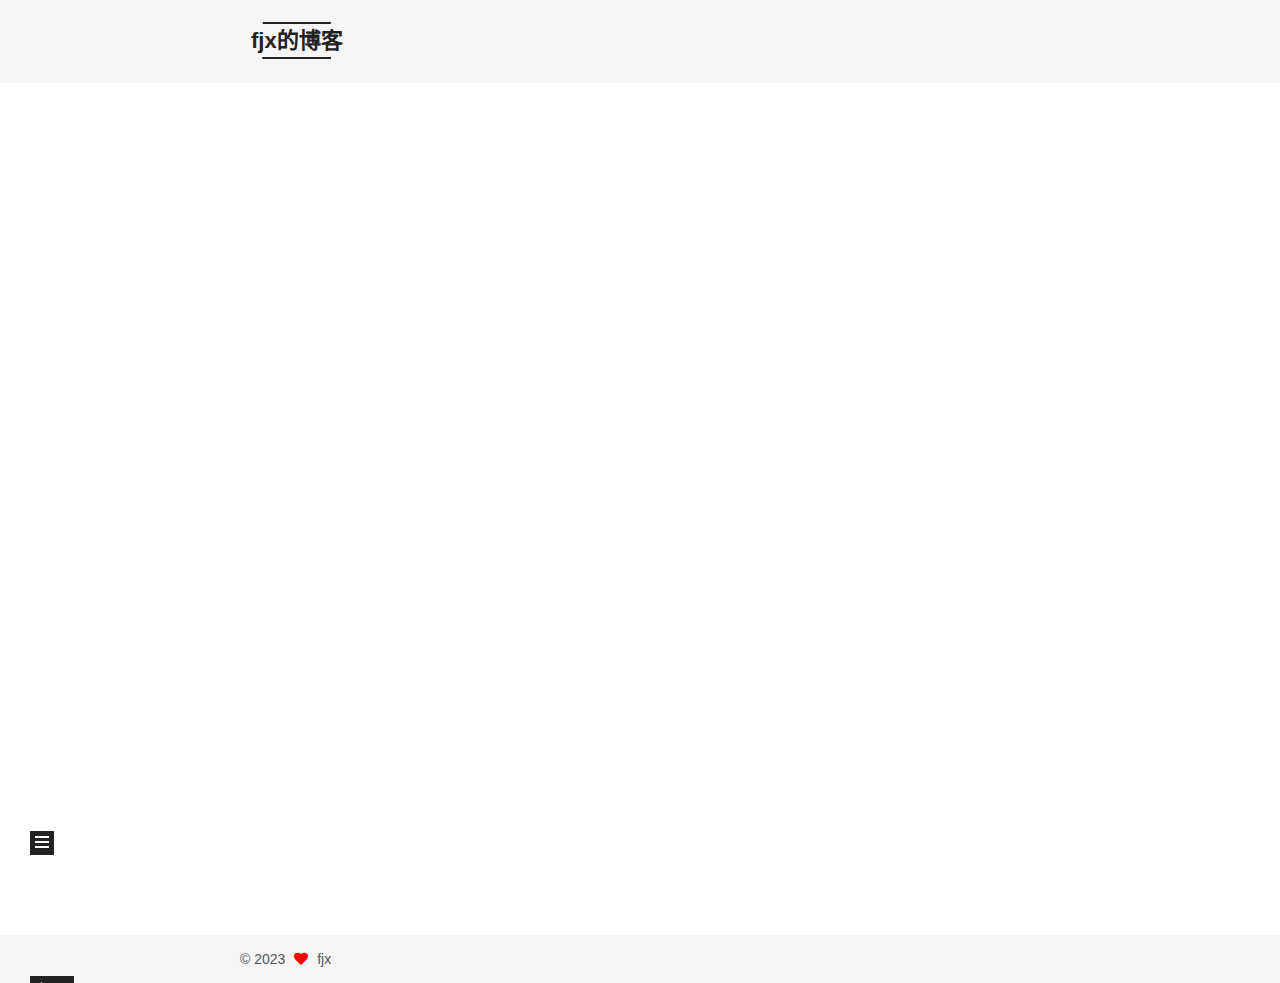
==== commit 64f157ab: "Site updated: 2023-02-13 20:22:56" ====
--- a/index.html
+++ b/index.html
@@ -155,7 +155,7 @@
   
   
   <article itemscope itemtype="http://schema.org/Article" class="post-block" lang="zh-CN">
-    <link itemprop="mainEntityOfPage" href="http://example.com/2023/02/13/hello-world/">
+    <link itemprop="mainEntityOfPage" href="http://example.com/2023/02/13/%E5%BC%80%E6%9C%8D%E6%95%99%E7%A8%8B/">
 
     <span hidden itemprop="author" itemscope itemtype="http://schema.org/Person">
       <meta itemprop="image" content="/images/avatar.gif">
@@ -169,7 +169,7 @@
       <header class="post-header">
         <h2 class="post-title" itemprop="name headline">
           
-            <a href="/2023/02/13/hello-world/" class="post-title-link" itemprop="url">Hello World</a>
+            <a href="/2023/02/13/%E5%BC%80%E6%9C%8D%E6%95%99%E7%A8%8B/" class="post-title-link" itemprop="url">我的世界原版开服教程</a>
         </h2>
 
         <div class="post-meta">
@@ -178,8 +178,18 @@
                 <i class="far fa-calendar"></i>
               </span>
               <span class="post-meta-item-text">发表于</span>
-
-              <time title="创建时间：2023-02-13 19:00:33" itemprop="dateCreated datePublished" datetime="2023-02-13T19:00:33+08:00">2023-02-13</time>
+              
+
+              <time title="创建时间：2023-02-13 20:04:57 / 修改时间：20:21:24" itemprop="dateCreated datePublished" datetime="2023-02-13T20:04:57+08:00">2023-02-13</time>
+            </span>
+            <span class="post-meta-item">
+              <span class="post-meta-item-icon">
+                <i class="far fa-folder"></i>
+              </span>
+              <span class="post-meta-item-text">分类于</span>
+                <span itemprop="about" itemscope itemtype="http://schema.org/Thing">
+                  <a href="/categories/%E6%95%99%E7%A8%8B/" itemprop="url" rel="index"><span itemprop="name">教程</span></a>
+                </span>
             </span>
 
           
@@ -193,19 +203,9 @@
     <div class="post-body" itemprop="articleBody">
 
       
-          <p>Welcome to <a target="_blank" rel="noopener" href="https://hexo.io/">Hexo</a>! This is your very first post. Check <a target="_blank" rel="noopener" href="https://hexo.io/docs/">documentation</a> for more info. If you get any problems when using Hexo, you can find the answer in <a target="_blank" rel="noopener" href="https://hexo.io/docs/troubleshooting.html">troubleshooting</a> or you can ask me on <a target="_blank" rel="noopener" href="https://github.com/hexojs/hexo/issues">GitHub</a>.</p>
-<h2 id="Quick-Start"><a href="#Quick-Start" class="headerlink" title="Quick Start"></a>Quick Start</h2><h3 id="Create-a-new-post"><a href="#Create-a-new-post" class="headerlink" title="Create a new post"></a>Create a new post</h3><figure class="highlight bash"><table><tr><td class="gutter"><pre><span class="line">1</span><br></pre></td><td class="code"><pre><span class="line">$ hexo new <span class="string">&quot;My New Post&quot;</span></span><br></pre></td></tr></table></figure>
-
-<p>More info: <a target="_blank" rel="noopener" href="https://hexo.io/docs/writing.html">Writing</a></p>
-<h3 id="Run-server"><a href="#Run-server" class="headerlink" title="Run server"></a>Run server</h3><figure class="highlight bash"><table><tr><td class="gutter"><pre><span class="line">1</span><br></pre></td><td class="code"><pre><span class="line">$ hexo server</span><br></pre></td></tr></table></figure>
-
-<p>More info: <a target="_blank" rel="noopener" href="https://hexo.io/docs/server.html">Server</a></p>
-<h3 id="Generate-static-files"><a href="#Generate-static-files" class="headerlink" title="Generate static files"></a>Generate static files</h3><figure class="highlight bash"><table><tr><td class="gutter"><pre><span class="line">1</span><br></pre></td><td class="code"><pre><span class="line">$ hexo generate</span><br></pre></td></tr></table></figure>
-
-<p>More info: <a target="_blank" rel="noopener" href="https://hexo.io/docs/generating.html">Generating</a></p>
-<h3 id="Deploy-to-remote-sites"><a href="#Deploy-to-remote-sites" class="headerlink" title="Deploy to remote sites"></a>Deploy to remote sites</h3><figure class="highlight bash"><table><tr><td class="gutter"><pre><span class="line">1</span><br></pre></td><td class="code"><pre><span class="line">$ hexo deploy</span><br></pre></td></tr></table></figure>
-
-<p>More info: <a target="_blank" rel="noopener" href="https://hexo.io/docs/one-command-deployment.html">Deployment</a></p>
+          <h1 id="我的世界java版原版开服教程"><a href="#我的世界java版原版开服教程" class="headerlink" title="我的世界java版原版开服教程"></a>我的世界java版原版开服教程</h1><p>今天讲一下如何利用内网穿透进行原版我的世界联机<br>准备：<br>spigot内核<br>java<br>lanproxy<br>一个启动器</p>
+<p>链接在这里</p>
+<figure class="highlight plaintext"><table><tr><td class="gutter"><pre><span class="line">1</span><br><span class="line">2</span><br><span class="line">3</span><br><span class="line">4</span><br><span class="line">5</span><br><span class="line">6</span><br><span class="line">7</span><br><span class="line">8</span><br></pre></td><td class="code"><pre><span class="line">spigot：https://getbukkit.org/download/spigot</span><br><span class="line">java8：https://www.java.com/zh-CN/download/manual.jsp</span><br><span class="line">java17：https://www.oracle.com/cn/java/technologies/downloads/#java17</span><br><span class="line">lanproxy：https://github.com/ffay/lanproxy</span><br><span class="line">lanproxy的运行文件：https://file.nioee.com/d/2e81550ebdbd416c933f/</span><br><span class="line">这里说明一下</span><br><span class="line">lanproxy的运行文件如果是windows用户下载lanproxy-client-windows-amd64-20190523.tar.gz即可</span><br><span class="line">启动器就不用我多说了吧</span><br></pre></td></tr></table></figure>
 
       
     </div>
@@ -291,6 +291,14 @@
           <span class="site-state-item-name">日志</span>
         </a>
       </div>
+      <div class="site-state-item site-state-categories">
+        <span class="site-state-item-count">1</span>
+        <span class="site-state-item-name">分类</span>
+      </div>
+      <div class="site-state-item site-state-tags">
+        <span class="site-state-item-count">3</span>
+        <span class="site-state-item-name">标签</span>
+      </div>
   </nav>
 </div>
 
--- a/css/main.css
+++ b/css/main.css
@@ -1168,7 +1168,7 @@
 }
 .links-of-author a::before,
 .links-of-author span.exturl::before {
-  background: #f5ff7c;
+  background: #828c77;
   border-radius: 50%;
   content: ' ';
   display: inline-block;
